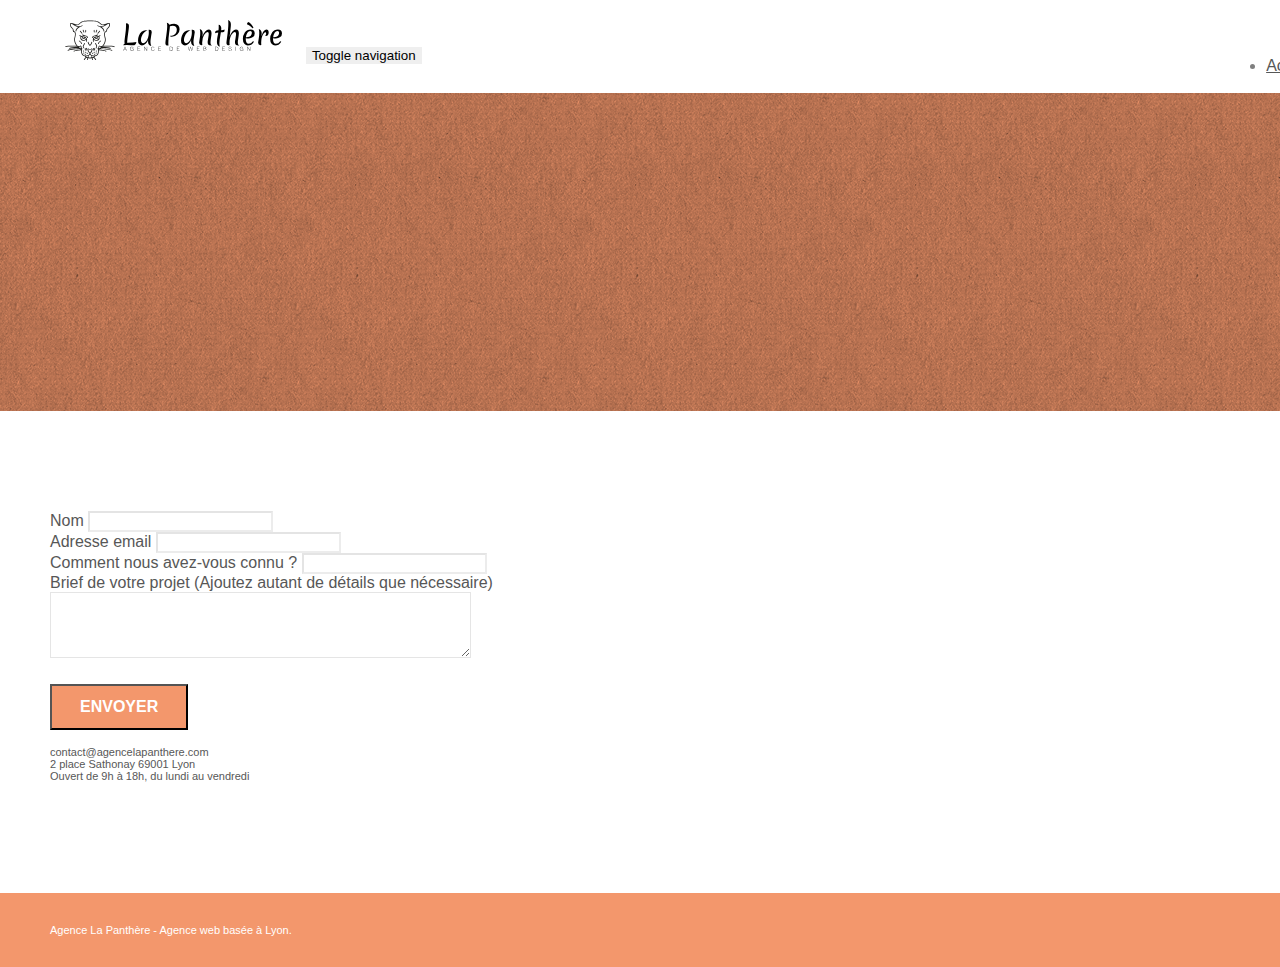
==== Modified/page2.html @ e1cc02ed "Ajout fichiers de travail dans dir modified" ====
<!doctype html>
<html lang="Default">
<head>
    <meta charset="utf-8">
    <meta name="keywords" content="">
    <meta name="description" content="">
    <meta name="viewport" content="width=device-width, initial-scale=1.0, viewport-fit=cover">
    <link rel="shortcut icon" type="image/png" href="favicon.jpg">
    
	<link rel="stylesheet" type="text/css" href="./css/bootstrap.min.css">
	<link rel="stylesheet" type="text/css" href="style.css">
	<link rel="stylesheet" type="text/css" href="./css/font-awesome.min.css">
	<link rel="stylesheet" type="text/css" href="./css/et-line.min.css">
	
    
	<script src="./js/jquery-2.1.0.min.js"></script>
	<script src="./js/bootstrap.min.js"></script>
	<script src="./js/blocs.min.js"></script>
	<script src="./js/jqBootstrapValidation.js"></script>
	<script src="./js/formHandler.js"></script>
    <title>page2</title>

    
<!-- Analytics -->
 
<!-- Analytics END -->
    
</head>
<body>
<!-- Principal conteneur -->
<div class="page-container">
    
<!-- bloc-0 -->
<div class="bloc bgc-white l-bloc " id="bloc-0">
	<div class="container bloc-sm">
		<nav class="navbar row">
			<div class="navbar-header">
				<a class="navbar-brand" href="index.html"><img src="img/agence-la-panthere-monochrome.svg" alt="atlanta web design logo" height="40" /></a>
				<button id="nav-toggle" type="button" class="ui-navbar-toggle navbar-toggle" data-toggle="collapse" data-target=".navbar-1">
					<span class="sr-only">Toggle navigation</span><span class="icon-bar"></span><span class="icon-bar"></span><span class="icon-bar"></span>
				</button>
			</div>
			<div class="collapse navbar-collapse navbar-1 special-dropdown-nav">
				<ul class="site-navigation nav navbar-nav">
					<li>
						<a href="index.html">Accueil</a>
					</li>
					<li>
					</li>
					<li>
						<a href="page2.html">page2 &gt;</a>
					</li>
				</ul>
			</div>
		</nav>
	</div>
</div>
<!-- bloc-0 END -->

<!-- bloc-6 -->
<div class="bloc bg-dots-bg bg-repeat bgc-atomic-tangerine d-bloc bloc-bg-texture texture-paper" id="bloc-6">
	<div class="container bloc-lg">
		<div class="row">
			<div class="col-sm-12">
				<h1 class="text-center hero-bloc-text tc-white">
					Parlons web design !
				</h1>
				<p class="text-center mg-lg tc-white tight-width-whitespace">
					Nous sommes ravis que vous souhaitiez collaborer avec notre agence.<br>
					Parlez-nous de votre projet en complétant le formulaire ci-dessous.
				</p>
			</div>
		</div>
	</div>
</div>
<!-- bloc-6 END -->

<!-- bloc-7 -->
<div class="bloc bgc-white l-bloc" id="bloc-7">
	<div class="container bloc-lg">
		<div class="row">
			<div class="col-sm-6">
				<form id="form_1" novalidate success-msg="Your message has been sent." fail-msg="Sorry it seems that our mail server is not responding, Sorry for the inconvenience!">
					<div class="form-group">
						<label>
							Nom
						</label>
						<input id="name" class="form-control" required />
					</div>
					<div class="form-group">
						<label>
							Adresse email
						</label>
						<input id="email" class="form-control" type="email" required />
					</div>
					<div class="form-group">
						<label>
							Comment nous avez-vous connu ?
						</label>
						<input class="form-control" type="email" required id="input_504" />
					</div>
					<div class="form-group">
						<label>
							Brief de votre projet (Ajoutez autant de détails que nécessaire)<br>
						</label><textarea id="message" class="form-control" rows="4" cols="50" required></textarea>
					</div> 
					<button class="bloc-button btn btn-lg btn-block cta-hero btn-atomic-tangerine" type="submit">
						Envoyer
					</button>
				</form>
			</div>
			<div class="col-sm-6">
				<p>
					contact@agencelapanthere.com<br>2 place Sathonay 69001 Lyon<br>Ouvert de 9h à 18h, du lundi au vendredi<br>
				</p>
			</div>
		</div>
	</div>
</div>
<!-- bloc-7 END -->

<!-- ScrollToTop Button -->
<a class="bloc-button btn btn-d scrollToTop" onclick="scrollToTarget('1')"><span class="fa fa-chevron-up"></span></a>
<!-- ScrollToTop Button END-->


<!-- Footer - bloc-8 -->
<div class="bloc bgc-atomic-tangerine d-bloc" id="bloc-8">
	<div class="container bloc-sm">
		<div class="row">
			<div class="col-sm-12">
				<p class="text-center white">
					Agence La Panthère - Agence web basée à Lyon.<br>
				</p>
				<div class="row row-no-gutters social">
					<div class="col-sm-3">
						<div class="text-center">
							<a class="social" href="index.html"><span class="fa fa-twitter icon-md"></span></a>
						</div>
					</div>
					<div class="col-sm-3">
						<div class="text-center">
							<a class="social" href="index.html"><span class="fa fa-facebook icon-md"></span></a>
						</div>
					</div>
					<div class="col-sm-3">
						<div class="text-center">
							<a class="social" href="index.html"><span class="fa fa-dribbble icon-md"></span></a>
						</div>
					</div>
					<div class="col-sm-3">
						<div class="text-center">
							<a class="social" href="index.html"><span class="fa fa-instagram icon-md"></span></a>
						</div>
					</div>
				</div>
			</div>
		</div>
	</div>
</div>
<!-- Footer - bloc-8 END -->

</div>
<!-- Principal conteneur END -->
    

</body>
</html>
---- Modified/style.css ----
body {
    margin: 0;
    padding: 0;
    background: #FFF;
    overflow-x: hidden;
    -webkit-font-smoothing: antialiased;
    -moz-osx-font-smoothing: grayscale;
}

a,
button {
    transition: all .3s ease-in-out;
    outline: none!important;
}

a:hover {
    text-decoration: none;
    cursor: pointer;
}

#page-loading-blocs-notifaction {
    position: fixed;
    top: 0;
    bottom: 0;
    width: 100%;
    z-index: 100000;
    background: #FFFFFF url("img/pageload-spinner.gif") no-repeat center center;
}

.bloc {
    width: 100%;
    clear: both;
    background: 50% 50% no-repeat;
    padding: 0 50px;
    -webkit-background-size: cover;
    -moz-background-size: cover;
    -o-background-size: cover;
    background-size: cover;
    position: relative;
}

.bloc .container {
    padding-left: 0;
    padding-right: 0;
}

.bloc-lg {
    padding: 100px 50px;
}

.bloc-md {
    padding: 50px;
}

.bloc-sm {
    padding: 20px 50px;
}

.bg-center,
.bg-l-edge,
.bg-r-edge,
.bg-t-edge,
.bg-b-edge,
.bg-tl-edge,
.bg-bl-edge,
.bg-tr-edge,
.bg-br-edge,
.bg-repeat {
    -webkit-background-size: auto!important;
    -moz-background-size: auto!important;
    -o-background-size: auto!important;
    background-size: auto!important;
}

.bg-repeat {
    background: repeat;
}

.bg-t-edge {
    background: top no-repeat;
}

.bloc-bg-texture::before {
    content: "";
    background-size: 2px 2px;
    position: absolute;
    top: 0;
    bottom: 0;
    left: 0;
    right: 0;
}

.texture-paper::before {
    background: url("img/texture-paper.png");
    background-size: 280px 280px;
}

.b-parallax {
    background-attachment: fixed;
}

.d-bloc {
    color: rgba(255, 255, 255, .7);
}

.d-bloc button:hover {
    color: rgba(255, 255, 255, .9);
}

.d-bloc .icon-round,
.d-bloc .icon-square,
.d-bloc .icon-rounded,
.d-bloc .icon-semi-rounded-a,
.d-bloc .icon-semi-rounded-b {
    border-color: rgba(255, 255, 255, .9);
}

.d-bloc .divider-h span {
    border-color: rgba(255, 255, 255, .2);
}

.d-bloc .a-btn,
.d-bloc .navbar a,
.d-bloc .navbar-brand,
.d-bloc a .icon-sm,
.d-bloc a .icon-md,
.d-bloc a .icon-lg,
.d-bloc a .icon-xl,
.d-bloc h1 a,
.d-bloc h2 a,
.d-bloc h3 a,
.d-bloc h4 a,
.d-bloc h5 a,
.d-bloc h6 a,
.d-bloc p a {
    color: rgba(255, 255, 255, .6);
}

.d-bloc .a-btn:hover,
.d-bloc .navbar a:hover,
.d-bloc .navbar-brand:hover,
.d-bloc a:hover .icon-sm,
.d-bloc a:hover .icon-md,
.d-bloc a:hover .icon-lg,
.d-bloc a:hover .icon-xl,
.d-bloc h1 a:hover,
.d-bloc h2 a:hover,
.d-bloc h3 a:hover,
.d-bloc h4 a:hover,
.d-bloc h5 a:hover,
.d-bloc h6 a:hover,
.d-bloc p a:hover {
    color: rgba(255, 255, 255, 1);
}

.d-bloc .navbar-toggle .icon-bar {
    background: rgba(255, 255, 255, 1);
}

.d-bloc .btn-wire,
.d-bloc .btn-wire:hover {
    color: rgba(255, 255, 255, 1);
    border-color: rgba(255, 255, 255, 1);
}

.d-bloc .panel {
    color: rgba(0, 0, 0, .5);
}

.d-bloc .panel button:hover {
    color: rgba(0, 0, 0, .7);
}

.d-bloc .panel icon {
    border-color: rgba(0, 0, 0, .7);
}

.d-bloc .panel .divider-h span {
    border-color: rgba(0, 0, 0, .1);
}

.d-bloc .panel .a-btn {
    color: rgba(0, 0, 0, .6);
}

.d-bloc .panel .a-btn:hover {
    color: rgba(0, 0, 0, 1);
}

.d-bloc .panel .btn-wire,
.d-bloc .panel .btn-wire:hover {
    color: rgba(0, 0, 0, .7);
    border-color: rgba(0, 0, 0, .3);
}

.d-bloc .panel,
.l-bloc {
    color: rgba(0, 0, 0, .5);
}

.d-bloc .panel button:hover,
.l-bloc button:hover {
    color: rgba(0, 0, 0, .7);
}

.l-bloc .icon-round,
.l-bloc .icon-square,
.l-bloc .icon-rounded,
.l-bloc .icon-semi-rounded-a,
.l-bloc .icon-semi-rounded-b {
    border-color: rgba(0, 0, 0, .7);
}

.d-bloc .panel .divider-h span,
.l-bloc .divider-h span {
    border-color: rgba(0, 0, 0, .1);
}

.d-bloc .panel .a-btn,
.l-bloc .a-btn,
.l-bloc .navbar a,
.l-bloc .navbar-brand,
.l-bloc a .icon-sm,
.l-bloc a .icon-md,
.l-bloc a .icon-lg,
.l-bloc a .icon-xl,
.l-bloc h1 a,
.l-bloc h2 a,
.l-bloc h3 a,
.l-bloc h4 a,
.l-bloc h5 a,
.l-bloc h6 a,
.l-bloc p a {
    color: rgba(0, 0, 0, .6);
}

.d-bloc .panel .a-btn:hover,
.l-bloc .a-btn:hover,
.l-bloc .navbar a:hover,
.l-bloc .navbar-brand:hover,
.l-bloc a:hover .icon-sm,
.l-bloc a:hover .icon-md,
.l-bloc a:hover .icon-lg,
.l-bloc a:hover .icon-xl,
.l-bloc h1 a:hover,
.l-bloc h2 a:hover,
.l-bloc h3 a:hover,
.l-bloc h4 a:hover,
.l-bloc h5 a:hover,
.l-bloc h6 a:hover,
.l-bloc p a:hover {
    color: rgba(0, 0, 0, 1);
}

.l-bloc .navbar-toggle .icon-bar {
    color: rgba(0, 0, 0, .6);
}

.d-bloc .panel .btn-wire,
.d-bloc .panel .btn-wire:hover,
.l-bloc .btn-wire,
.l-bloc .btn-wire:hover {
    color: rgba(0, 0, 0, .7);
    border-color: rgba(0, 0, 0, .3);
}

.voffset {
    margin-top: 30px;
}

.voffset-lg {
    margin-top: 80px;
}

.row-no-gutters {
    margin-right: 0;
    margin-left: 0;
}

.row.row-no-gutters > [class^="col-"],
.row.row-no-gutters > [class*=" col-"] {
    padding-right: 0;
    padding-left: 0;
}

#bloc-1-hero h1 {
    font-size: 32px;
}

.navbar {
    margin-bottom: 0;
    z-index: 1;
}

.navbar-brand {
    height: auto;
    padding: 3px 15px;
    font-size: 25px;
    font-weight: normal;
    font-weight: 600;
    line-height: 44px;
}

.navbar-brand img {
    max-height: 200px;
    margin: 0 5px 0 0;
    display: inline;
}

.navbar-brand img[src$=svg] {
    min-width: 100px;
}

.nav-center .navbar-brand img {
    margin: 0;
}

.navbar .nav {
    padding-top: 2px;
    margin-right: -16px;
    float: right;
    z-index: 1;
}

.nav > li {
    float: left;
    margin-top: 4px;
    font-size: 16px;
}

.navbar-nav .open .dropdown-menu > li > a {
    text-align: inherit;
}

.nav > li a:hover,
.nav > li a:focus {
    background: transparent;
}

.navbar-toggle {
    margin: 10px 10px 0 0;
    border: 0px;
}

.navbar-toggle:hover {
    background: transparent!important;
}

.navbar-toggle .icon-bar {
    background-color: rgba(0, 0, 0, .5);
    width: 26px;
}

.nav-invert .navbar .nav {
    float: left;
}

.nav-invert .navbar-header,
.nav-invert .navbar-brand {
    float: right;
    position: relative;
    z-index: 2;
}

@media (min-width: 768px) {
    .site-navigation {
        position: absolute;
        top: 50%;
        right: 20px;
        transform: translate(0, -50%);
        -webkit-transform: translateY(-50%);
    }
    .nav > li .dropdown-menu a,
    .nav > li .dropdown-menu a:hover {
        color: #484848;
    }
    .nav-invert .site-navigation {
        left: 0;
        right: 0;
    }
    .nav-center {
        text-align: center;
    }
    .nav-center .navbar-header {
        width: 100%;
    }
    .nav-center .navbar-header,
    .nav-center .navbar-brand,
    .nav-center .nav > li {
        float: none;
        display: inline-block;
    }
    .nav-center .site-navigation {
        position: relative;
        width: 100%;
        right: 0;
        margin-right: 0px;
        margin-top: 20px;
    }
    .nav-center.mini-nav .navbar-toggle {
        float: none;
        margin: 10px auto 0;
    }
}

.nav > li > .dropdown a {
    background: none!important;
    display: block;
    padding: 14px 15px;
}

nav .caret {
    margin: 0 5px;
}

.dropdown-menu .dropdown-menu {
    top: -8px;
    left: 100%;
}

.dropdown-menu .dropmenu-flow-right {
    top: 100%;
    left: 0;
    margin-left: -1px;
    border-top-left-radius: 0;
    border-top-right-radius: 0;
}

.dropdown-menu .dropdown span {
    border: 4px solid black;
    border-top-color: transparent;
    border-right-color: transparent;
    border-bottom-color: transparent;
    margin: 6px -5px 0 0!important;
    float: right;
}

.mg-md {
    margin-top: 10px;
    margin-bottom: 20px;
}

.mg-lg {
    margin-top: 10px;
    margin-bottom: 40px;
}

.btn {
    margin: 0 5px 5px 0;
}

.btn.pull-right {
    margin: 0 0 5px 5px;
}

.btn-d,
.btn-d:hover,
.btn-d:focus {
    color: #FFF;
    background: rgba(0, 0, 0, .3);
}

button {
    outline: none!important;
}

.btn-rd {
    border-radius: 40px;
}

.btn-clean {
    border: 1px solid rgba(0, 0, 0, .08);
    border-bottom-color: rgba(0, 0, 0, .1);
    text-shadow: 0 1px 0 rgba(0, 0, 1, .1);
    box-shadow: 0 1px 3px rgba(0, 0, 1, .25), inset 0 1px 0 0 rgba(255, 255, 255, .15);
}

.icon-md {
    font-size: 30px!important;
}

.icon-lg {
    font-size: 60px!important;
}

.sm-shadow {
    text-shadow: 0 1px 2px rgba(0, 0, 0, .3);
}

.panel-sq,
.panel-sq .panel-heading,
.panel-sq .panel-footer {
    border-radius: 0;
}

.panel-rd {
    border-radius: 30px;
}

.panel-rd .panel-heading {
    border-radius: 29px 29px 0 0;
}

.panel-rd .panel-footer {
    border-radius: 0 0 29px 29px;
}

.form-control {
    border-color: rgba(0, 0, 0, .1);
    box-shadow: none;
}

.scrollToTop {
    width: 40px;
    height: 40px;
    position: fixed;
    bottom: 20px;
    right: 20px;
    opacity: 0;
    z-index: 500;
    transition: all .3s ease-in-out;
}

.scrollToTop span {
    margin-top: 6px;
}

.showScrollTop {
    font-size: 14px;
    opacity: 1;
}

a[data-lightbox] {
    position: relative;
    display: block;
    text-align: center;
}

a[data-lightbox]:hover::before {
    content: "+";
    font-family: "HelveticaNeue-Light", "Helvetica Neue Light", "Helvetica Neue", Helvetica, Arial;
    font-size: 32px;
    width: 50px;
    height: 50px;
    margin-left: -25px;
    border-radius: 50%;
    background: rgba(0, 0, 0, .6);
    color: #FFF;
    font-weight: 100;
    z-index: 1;
    position: absolute;
    top: 50%;
    transform: translateY(-50%);
    -webkit-transform: translateY(-50%);
}

a[data-lightbox]:hover img {
    opacity: 0.6;
    -webkit-animation-fill-mode: none;
    animation-fill-mode: none;
}

#lightbox-modal {
    display: flex;
    align-items: center;
}

#lightbox-modal .modal-dialog {
    width: 90%;
    max-width: 900px;
    margin: 0 auto 0;
}

#lightbox-modal .modal-dialog img {
    max-height: 90vh;
    margin: 0 auto;
}

.lightbox-caption {
    padding: 20px;
    color: #FFF;
    background: rgba(0, 0, 0, .5);
    position: absolute;
    left: 15px;
    right: 15px;
    bottom: 5px;
}

.close-lightbox {
    color: #FFF;
    font-size: 30px;
    position: absolute;
    top: 20px;
    right: 20px;
    z-index: 20;
    background: rgba(0, 0, 0, .5);
    border: none;
    line-height: 30px;
    padding: 0 9px 5px;
    opacity: 0.3;
}

.close-lightbox:hover,
.next-lightbox:hover,
.prev-lightbox:hover {
    opacity: 1.0;
    color: #FFF;
}

.next-lightbox,
.prev-lightbox {
    font-size: 20px;
    color: rgba(255, 255, 255, .9);
    background: rgba(0, 0, 0, .5);
    transition: all .2s ease-in-out;
    position: absolute;
    top: 45%;
    z-index: 1;
    opacity: 0.4;
}

.next-lightbox {
    padding: 6px 8px 1px 13px;
    right: 25px;
}

.prev-lightbox {
    padding: 6px 13px 1px 10px;
    left: 25px;
}

.snapshot-lb .modal-body {
    padding-bottom: 45px;
}

.snapshot-lb .lightbox-caption {
    padding: 0;
    color: rgba(0, 0, 0, .5);
    background: none;
}

h1,
h2,
h3,
h4,
h5,
h6,
p,
label,
.btn,
a {
    font-family: "helvetica";
    font-weight: 400;
    color: #575757!important;
}

.container {
    max-width: 1000px;
}

.hero-bloc-text {
    font-size: 38px;
}

.hero-bloc-text-sub {
    font-size: 36px;
}

.statement-bloc-text {
    line-height: 26px;
    font-style: italic;
    font-size: 20px;
    text-align: center;
    font-weight: lighter;
    max-width: 520px;
    margin: auto auto auto auto;
}

p {
    font-size: 11px;
}

.tight-width-whitespace {
    max-width: 600px;
    margin: auto auto auto auto;
}

.h1 {
    font-size: 20px;
    font-family: "Open Sans";
}

.cta-hero {
    margin-top: 22px;
    color: #FFFFFF!important;
    text-transform: uppercase;
    padding: 12px 28px 12px 28px;
    font-size: 16px;
    font-weight: 700;
}

.social {
    max-width: 400px;
    margin: auto auto auto auto;
}

h2 {
    font-size: 22px;
    line-height: 1.4em;
}

h3 {
    font-size: 15px;
    text-transform: uppercase;
    font-weight: 700;
    color: #333333!important;
}

.med-width-whitespace {
    max-width: 800px;
    margin: auto auto auto auto;
    box-shadow: 0px 0px 0px #000000;
}

h1 {
    color: #333333!important;
}

h4 {
    color: #333333!important;
}

.icons {
    margin-bottom: 14px;
    margin-top: 24px;
}

.white {
    color: #FFFFFF!important;
}

.portfolio-thumb {
    margin-bottom: 24px;
}

.portfolio-row {
    margin-bottom: 44px;
    margin-top: 50px;
}

.avatar {
    box-shadow: 0px 4px 9px rgba(0, 0, 0, 0.3);
}

.black-background {
    background-color: rgba(165, 147, 99, 0.7);
    padding: 40px 40px 40px 40px;
}

.bold-link {
    font-weight: 900;
    text-decoration: underline!important;
}

.bgc-white {
    background-color: #FFFFFF;
}

.bgc-dark-slate-blue {
    background-color: #364577;
}

.bgc-atomic-tangerine {
    background-color: #F3976C;
}

.tc-white {
    color: #F3976C!important;
}

.btn-atomic-tangerine {
    background: #F3976C;
    color: #FFFFFF!important;
}

.btn-atomic-tangerine:hover {
    background: #c27956!important;
    color: #FFFFFF!important;
}

.ltc-white {
    color: #FFFFFF!important;
}

.ltc-white:hover {
    color: #cccccc!important;
}

.ltc-atomic-tangerine {
    color: #F3976C!important;
}

.ltc-atomic-tangerine:hover {
    color: #c27956!important;
}

.icon-dark-slate-blue {
    color: #364577!important;
    border-color: #364577!important;
}

.bg-dots-bg {
    background-image: url("img/dots-bg.png");
}

.bg-lines-h2-bg {
    background-image: url("img/lines-h2-bg.png");
}

.bg-banniere {
    background-image: url("img/agence-la-panthere.jpg");
}

.bg-presentation {
    background-image: url("img/image-de-presentation.bmp");
}

@media (max-width: 1024px) {
    .bloc {
        padding-left: 20px;
        padding-right: 20px;
    }
    .bloc.full-width-bloc,
    .bloc-tile-2.full-width-bloc .container,
    .bloc-tile-3.full-width-bloc .container,
    .bloc-tile-4.full-width-bloc .container {
        padding-left: 0;
        padding-right: 0;
    }
}

@media (max-width: 992px) and (min-width: 768px) {
    .navbar .nav {
        max-width: 80%
    }
    .nav-center.navbar .nav {
        max-width: 100%
    }
}

@media only screen and (min-device-width: 768px) and (max-device-width: 1024px) and (orientation: landscape) {
    .b-parallax {
        background-attachment: scroll;
    }
}

@media only screen and (min-device-width: 1024px) and (max-device-width: 1366px) and (-webkit-min-device-pixel-ratio: 1.5) {
    .b-parallax {
        background-attachment: scroll;
    }
}

@media (max-width: 991px) {
    .container {
        width: 100%;
    }
    .b-parallax {
        background-attachment: scroll;
    }
    .page-container,
    #hero-bloc {
        overflow-x: hidden;
        position: relative;
    }
    .bloc {
        padding-left: constant(safe-area-inset-left);
        padding-right: constant(safe-area-inset-right);
    }
    .bloc-group,
    .bloc-group .bloc {
        display: block;
        width: 100%;
    }
    .bloc-fill-screen .fill-bloc-top-edge,
    .bloc-fill-screen .fill-bloc-bottom-edge {
        padding: 0 20px;
        padding-left: constant(safe-area-inset-left);
        padding-right: constant(safe-area-inset-right);
    }
}

@media (max-width: 767px) {
    .page-container {
        overflow-x: hidden;
        position: relative;
    }
    h1,
    h2,
    h3,
    h4,
    h5,
    h6,
    p,
    #disqus_thread {
        padding-left: 10px!important;
        padding-right: 10px!important;
    }
    .b-parallax {
        background-attachment: scroll;
    }
    .navbar .nav {
        padding-top: 0;
        border-top: 1px solid rgba(0, 0, 0, .2);
        float: none!important;
    }
    .navbar.row {
        margin-left: 0;
        margin-right: 0;
    }
    .site-navigation {
        position: inherit;
        transform: none;
        -webkit-transform: none;
        -ms-transform: none;
    }
    .nav > li {
        margin-top: 0;
        border-bottom: 1px solid rgba(0, 0, 0, .1);
        background: rgba(0, 0, 0, .05);
        text-align: left;
        padding-left: 15px;
        width: 100%;
    }
    .nav > li:hover {
        background: rgba(0, 0, 0, .08);
    }
    .dropdown .dropdown a .caret {
        float: none;
        margin: 5px 0 0 10px!important;
        border: 4px solid black;
        border-bottom-color: transparent;
        border-right-color: transparent;
        border-left-color: transparent;
    }
    #hero-bloc .navbar .nav {
        background: rgba(0, 0, 0, .8);
    }
    #hero-bloc .navbar .nav a {
        color: rgba(255, 255, 255, .6);
    }
    .hero {
        padding: 50px 0;
    }
    .hero-nav {
        left: -1px;
        right: -1px;
    }
    .navbar-collapse {
        padding: 0;
        overflow-x: hidden;
        -webkit-box-shadow: none;
        box-shadow: none;
    }
    .navbar-brand img {
        max-height: 40px;
        width: auto;
    }
    .nav-invert .navbar-header {
        float: none;
        width: 100%;
    }
    .nav-invert .navbar-toggle {
        float: left;
        margin-left: 10px;
    }
    .bloc {
        padding-left: 0;
        padding-right: 0;
    }
    .bloc-xxl,
    .bloc-xl,
    .bloc-lg {
        padding: 40px 0;
    }
    .bloc-sm,
    .bloc-md {
        padding-left: 0;
        padding-right: 0;
    }
    .bloc-tile-2 .container,
    .bloc-tile-3 .container,
    .bloc-tile-4 .container,
    .bloc-fill-screen .fill-bloc-top-edge,
    .bloc-fill-screen .fill-bloc-bottom-edge {
        padding-left: 0;
        padding-right: 0;
    }
    .a-block {
        padding: 0 10px;
    }
    .btn-dwn {
        display: none;
    }
    .voffset {
        margin-top: 5px;
    }
    .voffset-md {
        margin-top: 20px;
    }
    .voffset-lg {
        margin-top: 30px;
    }
    form {
        padding: 5px;
    }
    .close-lightbox {
        display: inline-block;
    }
    .blocsapp-device-iphone5 {
        background-size: 216px 425px;
        padding-top: 60px;
        width: 216px;
        height: 425px;
    }
    .blocsapp-device-iphone5 img {
        width: 180px;
        height: 320px;
    }
}

@media (max-width: 400px) {
    .bloc {
        padding-left: 0;
        padding-right: 0;
    }
}

@media (max-width: 767px) {
    .bloc-mob-center-text {
        text-align: center;
    }
}
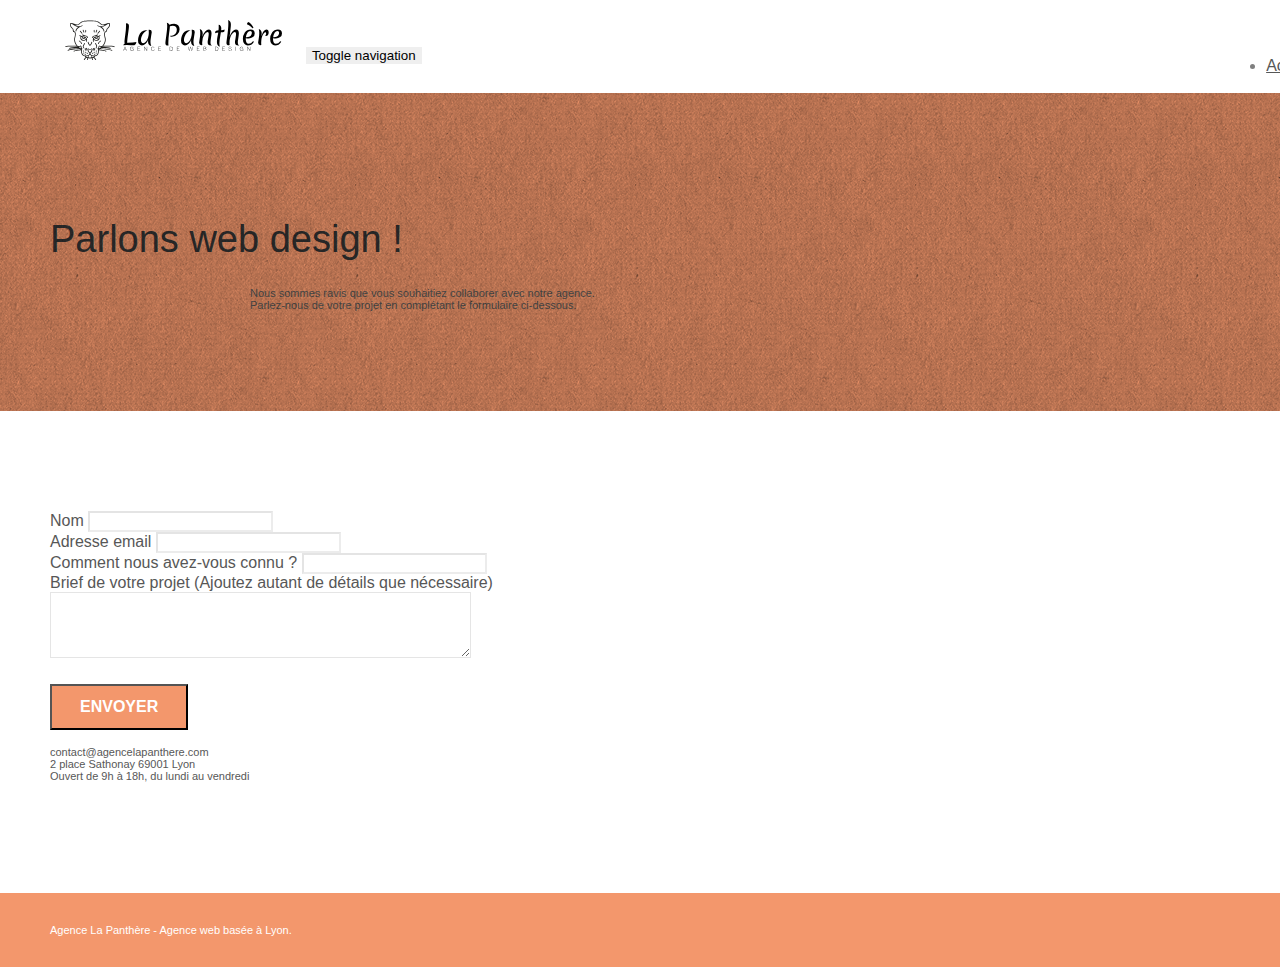
==== commit 9a41f53b: "Suppression du texte cacheet apparition du texte utile page2." ====
--- a/Modified/page2.html
+++ b/Modified/page2.html
@@ -3,7 +3,7 @@
 <head>
     <meta charset="utf-8">
     <meta name="keywords" content="">
-    <meta name="description" content="">
+    <meta name="description" content="L'agence La Panthère est une entreprise de webdesign basée à Lyon. Ses services: la création et la mise en place d'un design web moderne en collaboration avec les entreprises locales de la région lyonnaise.">
     <meta name="viewport" content="width=device-width, initial-scale=1.0, viewport-fit=cover">
     <link rel="shortcut icon" type="image/png" href="favicon.jpg">
     
@@ -18,7 +18,7 @@
 	<script src="./js/blocs.min.js"></script>
 	<script src="./js/jqBootstrapValidation.js"></script>
 	<script src="./js/formHandler.js"></script>
-    <title>page2</title>
+    <title>Formulaire de contact, Agence La Panthère, création et design de sites web, Lyon, France</title>
 
     
 <!-- Analytics -->
@@ -62,10 +62,10 @@
 	<div class="container bloc-lg">
 		<div class="row">
 			<div class="col-sm-12">
-				<h1 class="text-center hero-bloc-text tc-white">
+				<h1 class="text-center hero-bloc-text">
 					Parlons web design !
 				</h1>
-				<p class="text-center mg-lg tc-white tight-width-whitespace">
+				<p class="text-center mg-lg tight-width-whitespace">
 					Nous sommes ravis que vous souhaitiez collaborer avec notre agence.<br>
 					Parlez-nous de votre projet en complétant le formulaire ci-dessous.
 				</p>
